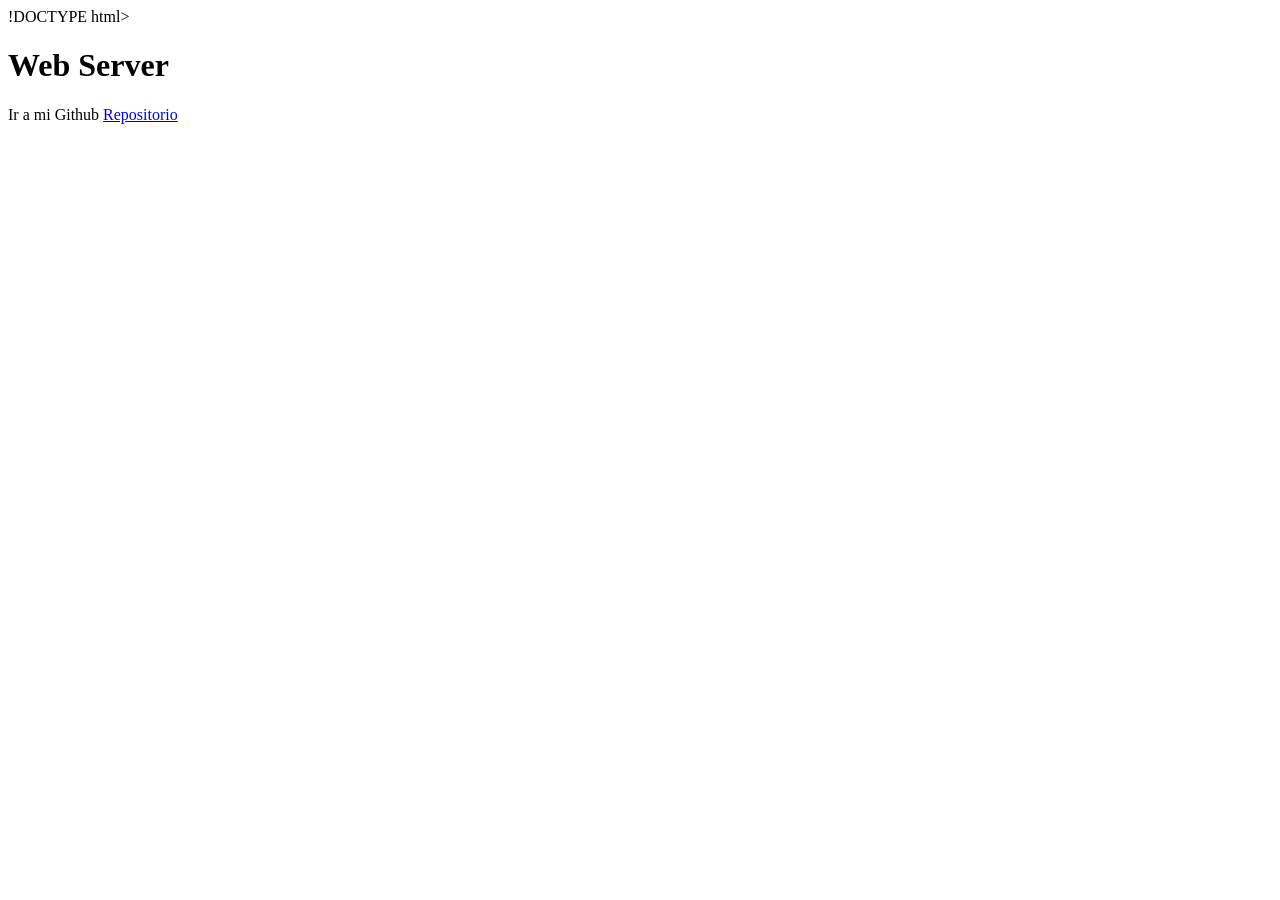
==== index.html @ cbbf042d "Se personalizó index." ====
!DOCTYPE html>
<html lang="en">
  <head>
    <meta charset="utf-8">
    <meta http-equiv="X-UA-Compatible" content="IE=edge">
    <meta name="viewport" content="width=device-width, initial-scale=1">

    <title>Webserver - Carlos</title>
    
    <!-- import the webpage's stylesheet -->
    <link rel="stylesheet" href="/style.css">
    
    <!-- import the webpage's javascript file -->
    <script src="/script.js" defer></script>
  </head>  
  <body>
    <h1>Web Server</h1>
    
    <p>
        Ir a mi Github <a href="https://github.com/catlin2020/App_WebServer_V1">Repositorio</a>
    </p>

   
  </body>
</html>
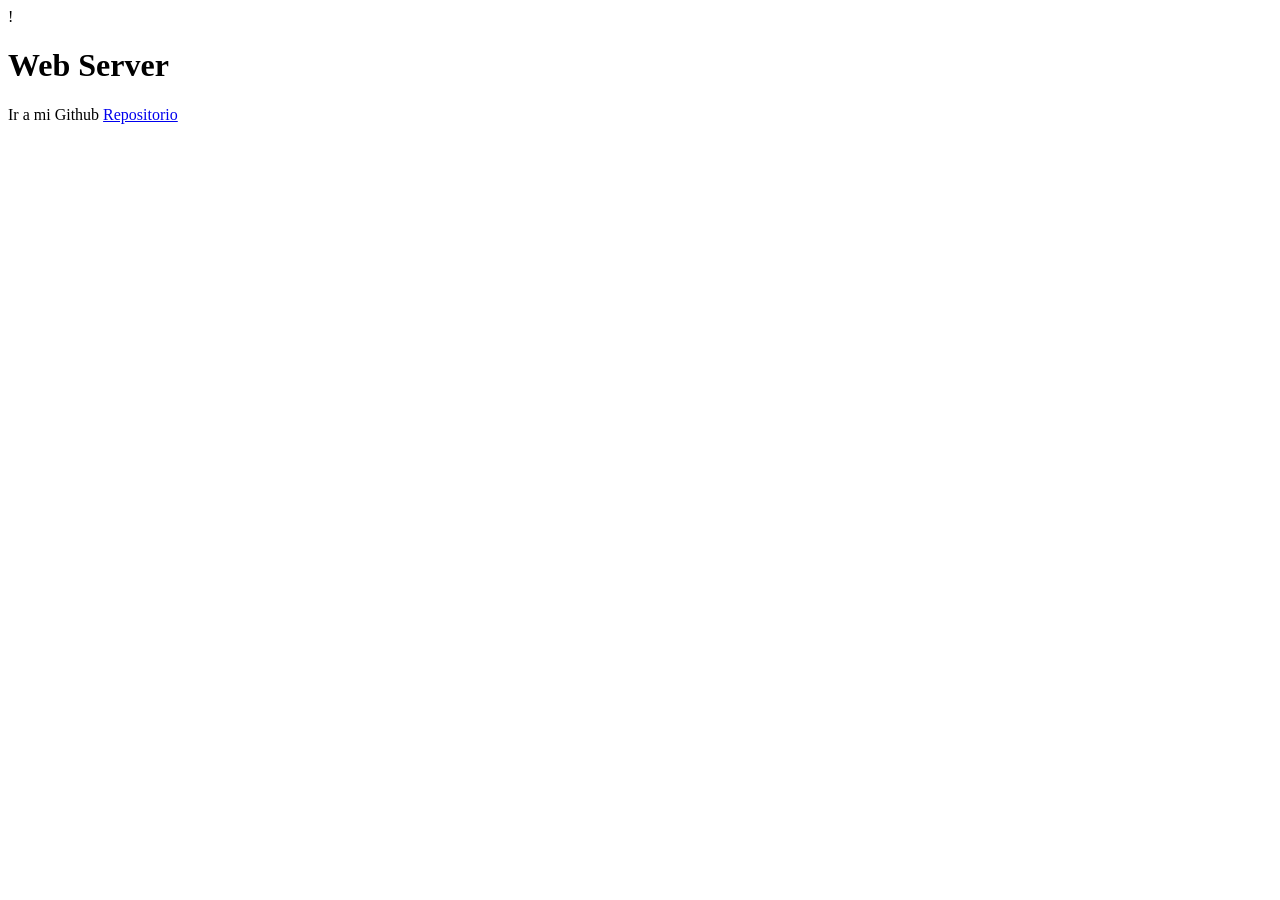
==== commit f5668655: "corrección en index" ====
--- a/index.html
+++ b/index.html
@@ -1,4 +1,4 @@
-!DOCTYPE html>
+!<DOCTYPE html>
 <html lang="en">
   <head>
     <meta charset="utf-8">
@@ -22,4 +22,4 @@
 
    
   </body>
-</html>+</html>
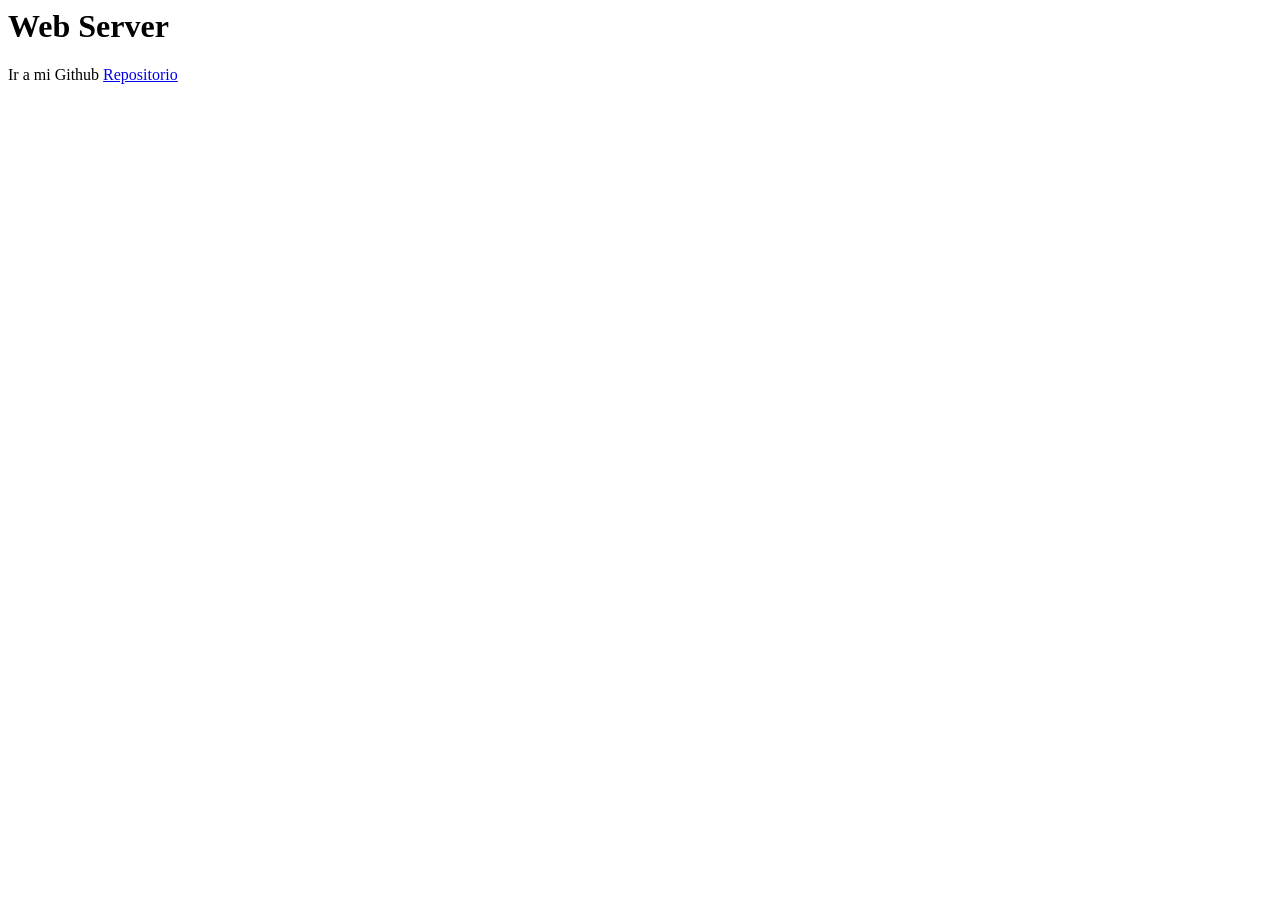
==== commit 00f08a1b: "Update index.html" ====
--- a/index.html
+++ b/index.html
@@ -1,4 +1,4 @@
-!<DOCTYPE html>
+<DOCTYPE html>
 <html lang="en">
   <head>
     <meta charset="utf-8">
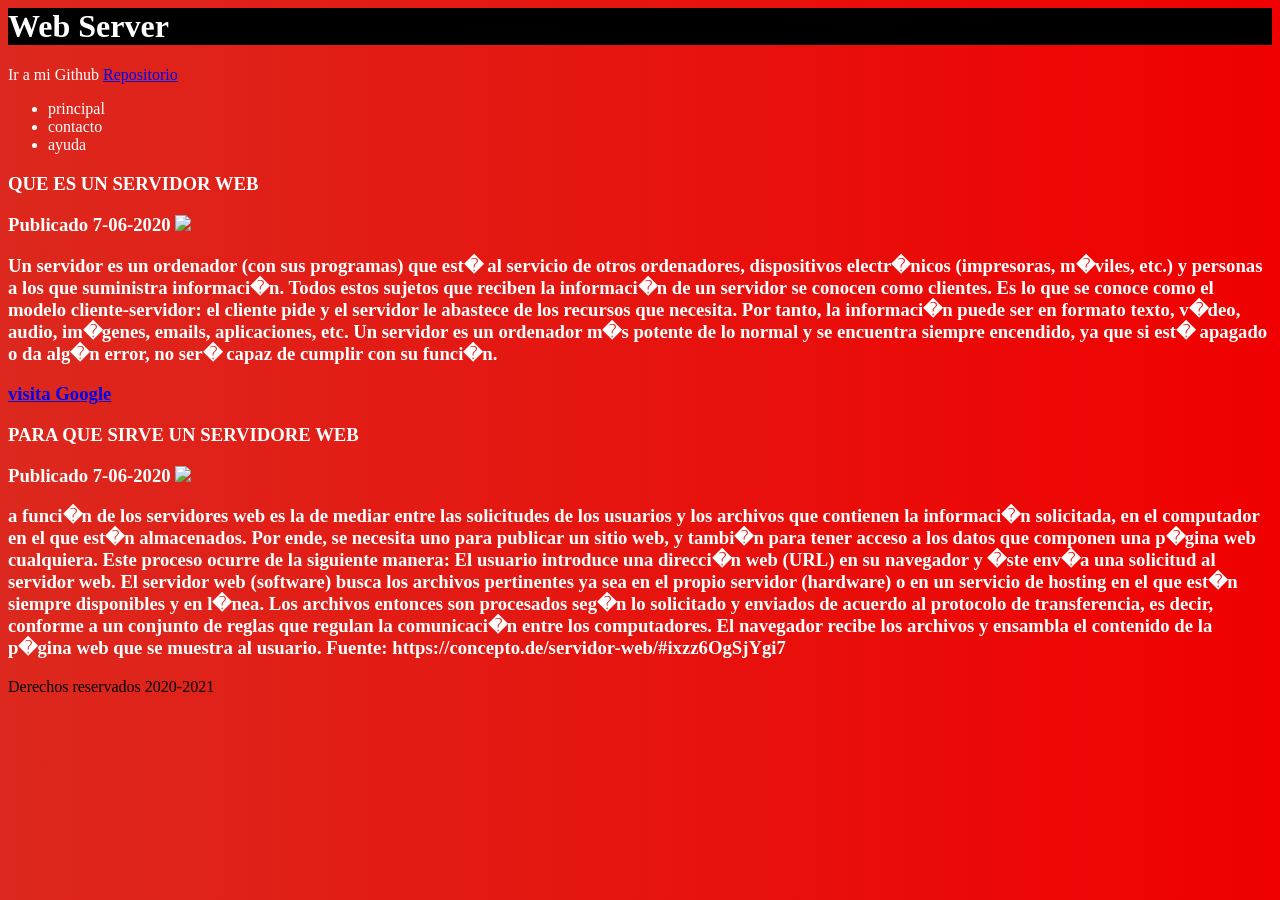
==== commit dba45520: "modificación index.html" ====
--- a/index.html
+++ b/index.html
@@ -8,18 +8,59 @@
     <title>Webserver - Carlos</title>
     
     <!-- import the webpage's stylesheet -->
-    <link rel="stylesheet" href="/style.css">
+    <link rel="stylesheet" href="style.css">
     
     <!-- import the webpage's javascript file -->
     <script src="/script.js" defer></script>
-  </head>  
-  <body>
+ </head>  
+    <body>
+
+<header	 style="background: black">	
     <h1>Web Server</h1>
+</header>
     
-    <p>
-        Ir a mi Github <a href="https://github.com/catlin2020/App_WebServer_V1">Repositorio</a>
-    </p>
+<p> Ir a mi Github <a href="https://github.com/catlin2020/App_WebServer_V1">Repositorio</a></p>
 
    
-  </body>
-</html>
+ <ul>
+      <li>principal</li>			
+      <li>contacto</li>			
+      <li>ayuda</li>
+    
+</ul>
+
+
+<section>
+   <article> <h1> QUE ES UN SERVIDOR WEB <h1>
+<time datetime="7-06-2020"> Publicado 7-06-2020</time>
+<img src="servidor-web.jpg"/>
+<p>Un servidor es un ordenador (con sus programas) que est� al servicio de otros ordenadores, dispositivos electr�nicos (impresoras, m�viles, etc.) y personas a los que suministra informaci�n. Todos estos sujetos que reciben la informaci�n de un servidor se conocen como clientes.
+
+Es lo que se conoce como el modelo cliente-servidor: el cliente pide y el servidor le abastece de los recursos que necesita. Por tanto, la informaci�n puede ser en formato texto, v�deo, audio, im�genes, emails, aplicaciones, etc.
+
+Un servidor es un ordenador m�s potente de lo normal y se encuentra siempre encendido, ya que si est� apagado o da alg�n error, no ser� capaz de cumplir con su funci�n.<p/>
+
+<a href="http://google.com">visita Google<a/>	
+   </article>
+   <article>
+<h1>PARA QUE SIRVE UN SERVIDORE WEB<H1/>
+<time datetime="7-06-2020"> Publicado 7-06-2020</time>
+<img src="servidor-web-2.jpg"/>
+<p>a funci�n de los servidores web es la de mediar entre las solicitudes de los usuarios y los archivos que contienen la informaci�n solicitada, en el computador en el que est�n almacenados. Por ende, se necesita uno para publicar un sitio web, y tambi�n para tener acceso a los datos que componen una p�gina web cualquiera. Este proceso ocurre de la siguiente manera:
+
+El usuario introduce una direcci�n web (URL) en su navegador y �ste env�a una solicitud al servidor web.
+El servidor web (software) busca los archivos pertinentes ya sea en el propio servidor (hardware) o en un servicio de hosting en el que est�n siempre disponibles y en l�nea.
+Los archivos entonces son procesados seg�n lo solicitado y enviados de acuerdo al protocolo de transferencia, es decir, conforme a un conjunto de reglas que regulan la comunicaci�n entre los computadores.
+El navegador recibe los archivos y ensambla el contenido de la p�gina web que se muestra al usuario.
+
+
+Fuente: https://concepto.de/servidor-web/#ixzz6OgSjYgi7<p/>
+</article>
+<section/>
+<footer  style="color: black">	 
+Derechos reservados 2020-2021
+<footer/>
+        		
+
+     </body>
+     </html>
--- a/style.css
+++ b/style.css
@@ -0,0 +1,9 @@
+body {
+background: #F00000;  /* fallback for old browsers */
+background: -webkit-linear-gradient(to right, #DC281E, #F00000);  /* Chrome 10-25, Safari 5.1-6 */
+background: linear-gradient(to right, #DC281E, #F00000); /* W3C, IE 10+/ Edge, Firefox 16+, Chrome 26+, Opera 12+, Safari 7+ */
+
+color: white;
+
+
+}
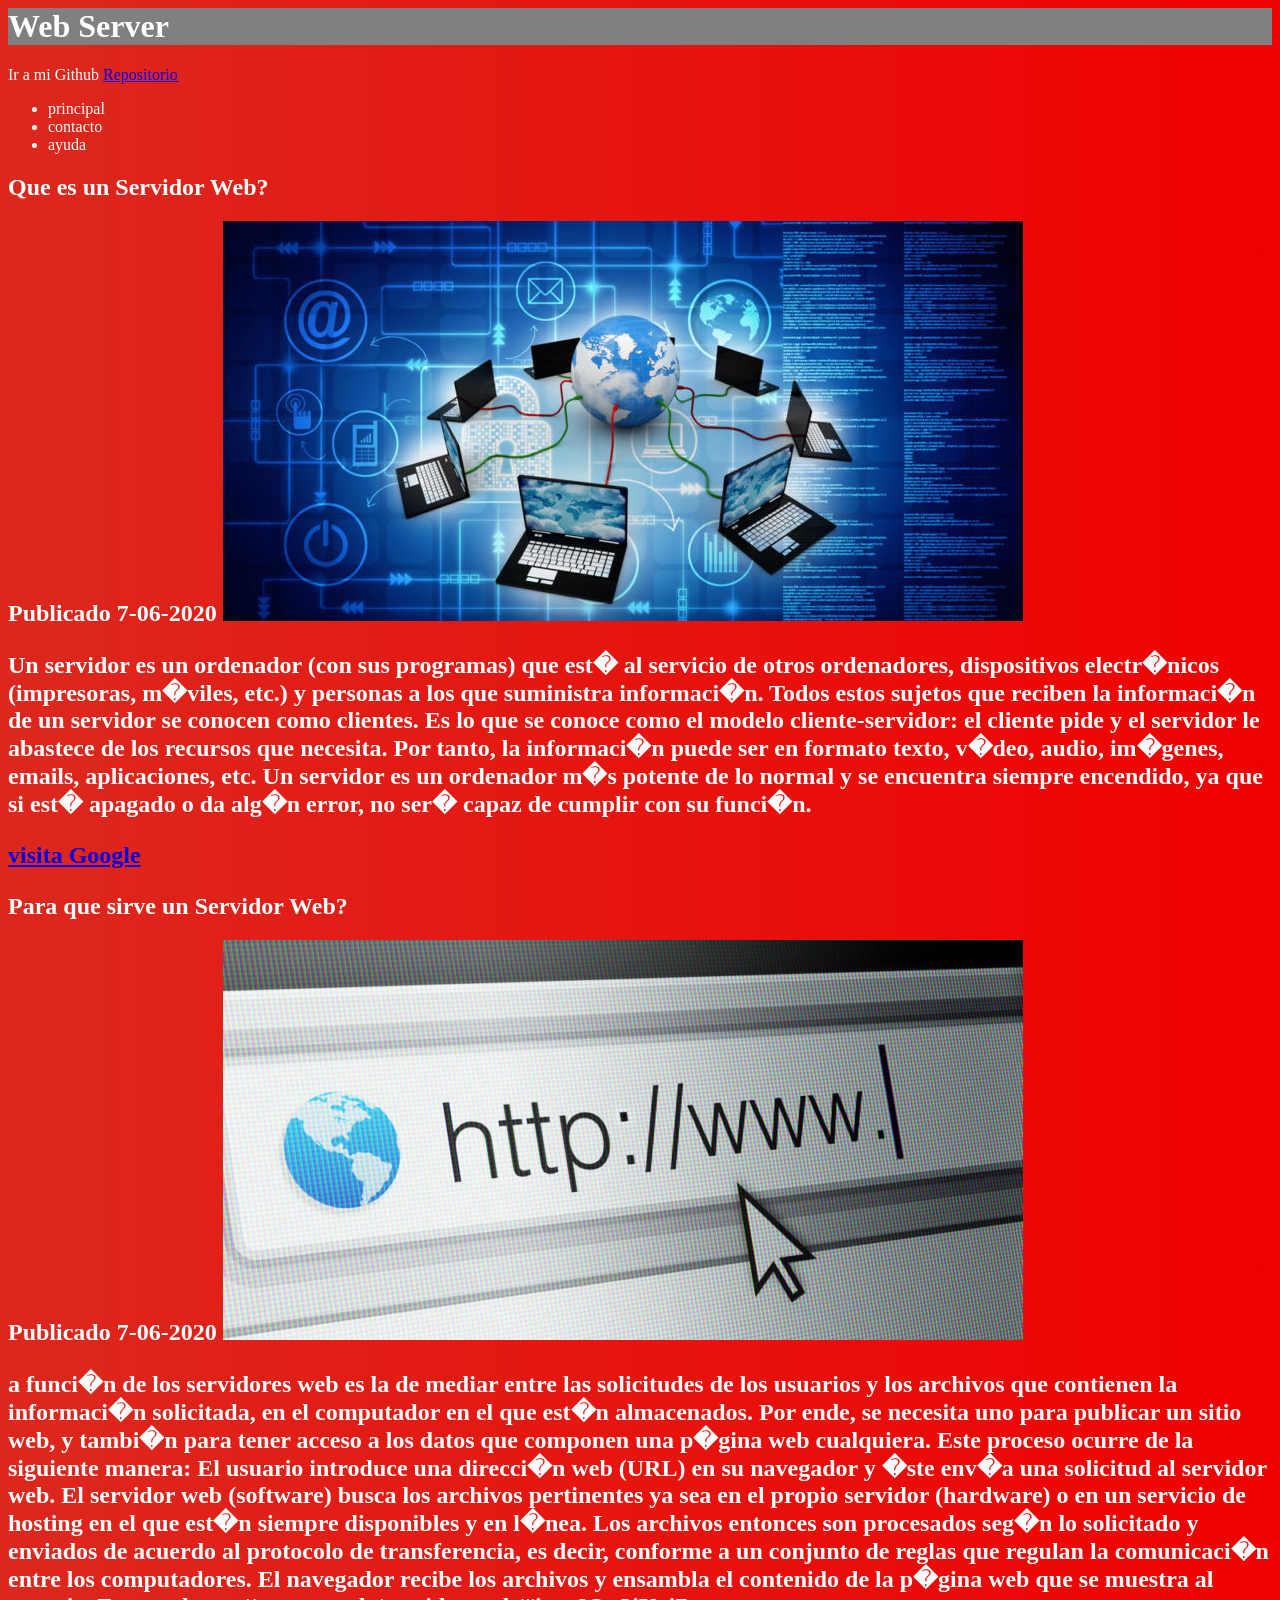
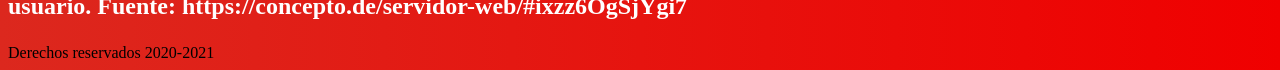
==== commit 2e8710b9: "actualización index.html" ====
--- a/index.html
+++ b/index.html
@@ -15,7 +15,7 @@
  </head>  
     <body>
 
-<header	 style="background: black">	
+<header	 style="background: gray">	
     <h1>Web Server</h1>
 </header>
     
@@ -26,12 +26,13 @@
       <li>principal</li>			
       <li>contacto</li>			
       <li>ayuda</li>
+
     
 </ul>
 
 
 <section>
-   <article> <h1> QUE ES UN SERVIDOR WEB <h1>
+   <article> <h2> Que es un Servidor Web? <h2>
 <time datetime="7-06-2020"> Publicado 7-06-2020</time>
 <img src="servidor-web.jpg"/>
 <p>Un servidor es un ordenador (con sus programas) que est� al servicio de otros ordenadores, dispositivos electr�nicos (impresoras, m�viles, etc.) y personas a los que suministra informaci�n. Todos estos sujetos que reciben la informaci�n de un servidor se conocen como clientes.
@@ -43,7 +44,7 @@
 <a href="http://google.com">visita Google<a/>	
    </article>
    <article>
-<h1>PARA QUE SIRVE UN SERVIDORE WEB<H1/>
+<h2>Para que sirve un Servidor Web?<h2/>
 <time datetime="7-06-2020"> Publicado 7-06-2020</time>
 <img src="servidor-web-2.jpg"/>
 <p>a funci�n de los servidores web es la de mediar entre las solicitudes de los usuarios y los archivos que contienen la informaci�n solicitada, en el computador en el que est�n almacenados. Por ende, se necesita uno para publicar un sitio web, y tambi�n para tener acceso a los datos que componen una p�gina web cualquiera. Este proceso ocurre de la siguiente manera:
